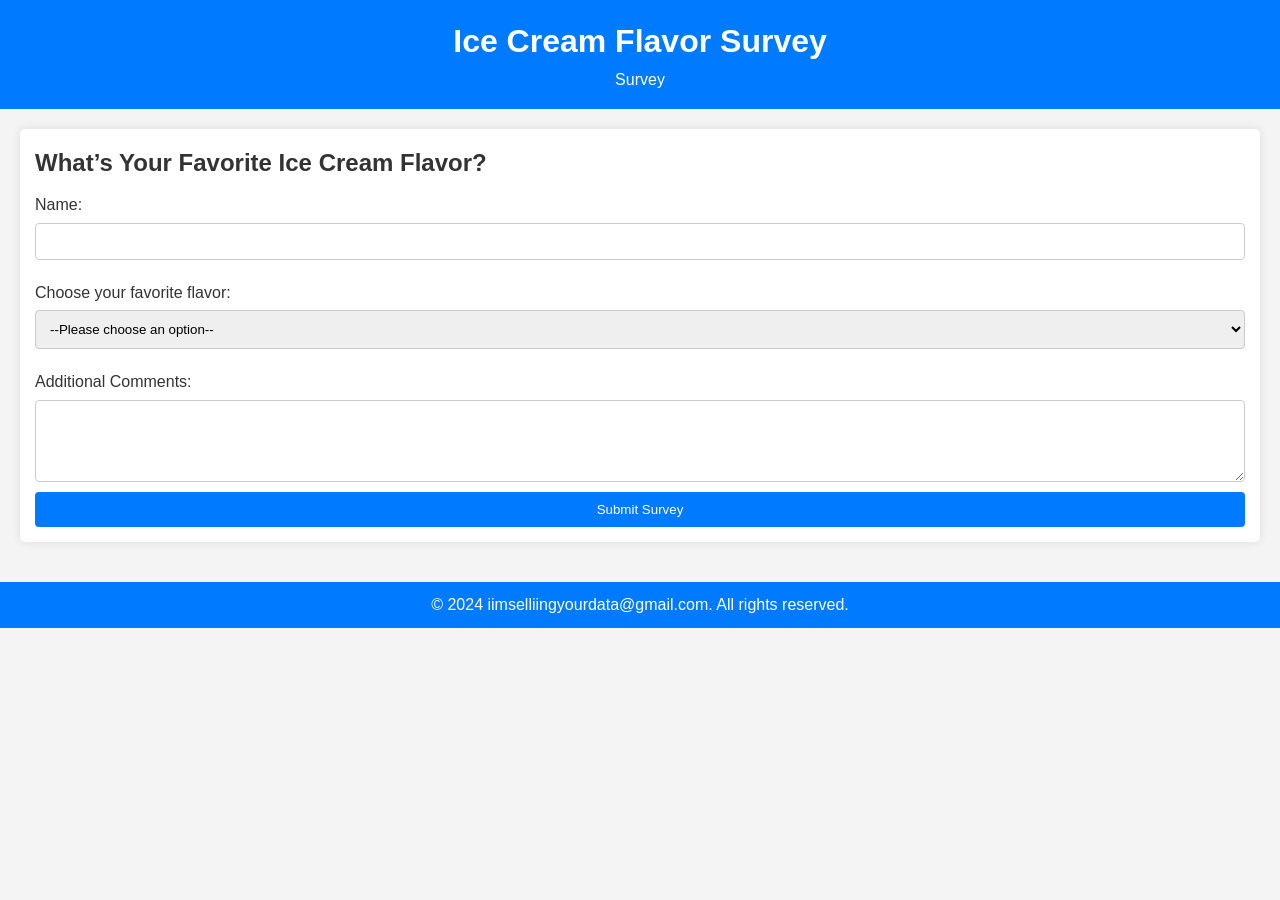
==== index.html @ d70a4f35 "Update index.html" ====
<!DOCTYPE html>
<html lang="en">
<head>
    <meta charset="UTF-8">
    <meta name="viewport" content="width=device-width, initial-scale=1.0">
    <title>Ice Cream Survey</title>
    <link rel="stylesheet" href="styles.css">
</head>
<body>
    <header>
        <h1>Ice Cream Flavor Survey</h1>
        <nav>
            <ul>
                <li><a href="#survey">Survey</a></li>
            </ul>
        </nav>
    </header>

    <main>
        <section id="survey">
            <h2>What’s Your Favorite Ice Cream Flavor?</h2>
            <form id="surveyForm">
                <label for="name">Name:</label>
                <input type="text" id="name" name="name" required>

                <label for="flavors">Choose your favorite flavor:</label>
                <select id="flavors" name="flavors" required>
                    <option value="">--Please choose an option--</option>
                    <option value="vanilla">Vanilla</option>
                    <option value="chocolate">Chocolate</option>
                    <option value="strawberry">Strawberry</option>
                    <option value="mint">Mint</option>
                    <option value="cookie_dough">Cookie Dough</option>
                    <option value="rocky_road">Rocky Road</option>
                    <option value="cookies_and_cream">Cookies and Cream</option> 
                </select>

                <label for="feedback">Additional Comments:</label>
                <textarea id="feedback" name="feedback" rows="4"></textarea>

                <button type="submit">Submit Survey</button>
            </form>

            <div id="results" class="hidden">
                <h2>Survey Results</h2>
                <ul id="resultList"></ul>
                <button id="showVotes">Show Vote Counts</button>
            </div>
        </section>
    </main>

    <footer>
        <p>&copy; 2024 iimselliingyourdata@gmail.com. All rights reserved.</p>
    </footer>

    <script>
        const voteCounts = {
            vanilla: 0,
            chocolate: 0,
            strawberry: 0,
            mint: 0,
            cookie_dough: 0,
            rocky_road: 0,
            cookies_and_cream: 0,
            kellans_cream: 0,
        };

        const blockedNames = ["your mom", "eli", "kellan"]; // Add blocked names here

        document.getElementById('surveyForm').addEventListener('submit', function(event) {
            event.preventDefault(); // Prevent default form submission

            const name = document.getElementById('name').value.trim();
            const flavor = document.getElementById('flavors').value;
            const feedback = document.getElementById('feedback').value;

            // Check if the name is blocked
            if (blockedNames.includes(name)) {
                alert("Your name is blocked from submitting the survey.");
                return; // Stop processing if the name is blocked
            }

            // Update vote count for the selected flavor
            if (flavor) {
                voteCounts[flavor]++;
            }

            // Create a new list item for feedback
            const listItem = document.createElement('li');
            listItem.textContent = `${name} likes ${flavor}. Feedback: ${feedback}`;
            document.getElementById('resultList').appendChild(listItem);

            // Show the results section
            document.getElementById('results').classList.remove('hidden');

            // Update the displayed votes
            updateVoteDisplay();

            // Clear the form
            this.reset();
        });

        function updateVoteDisplay() {
            const mostVotedFlavor = Object.keys(voteCounts).reduce((a, b) => voteCounts[a] > voteCounts[b] ? a : b);
            const mostVotes = voteCounts[mostVotedFlavor];
            const resultsDisplay = document.getElementById('results');

            // Display the most voted flavor
            const mostVotedMessage = document.createElement('p');
            mostVotedMessage.textContent = `Current most voted flavor: ${mostVotedFlavor} (${mostVotes} votes)`;
            resultsDisplay.appendChild(mostVotedMessage);
        }

        // Function to show vote counts
        function showVoteCounts() {
            const countsMessage = document.createElement('div');
            countsMessage.innerHTML = '<h3>Vote Counts:</h3>';
            
            for (const flavor in voteCounts) {
                const flavorCount = document.createElement('p');
                flavorCount.textContent = `${flavor}: ${voteCounts[flavor]} votes`;
                countsMessage.appendChild(flavorCount);
            }

            const resultsDisplay = document.getElementById('results');
            resultsDisplay.appendChild(countsMessage);
        }

        // Event listener for the show votes button
        document.getElementById('showVotes').addEventListener('click', showVoteCounts);
    </script>
</body>
</html>
---- styles.css ----
* {
    margin: 0;
    padding: 0;
    box-sizing: border-box;
}

body {
    font-family: Arial, sans-serif;
    line-height: 1.6;
    background-color: #f4f4f4;
    color: #333;
}

header {
    background: #007BFF;
    color: white;
    padding: 1rem 0;
    text-align: center;
}

nav ul {
    list-style: none;
    padding: 0;
}

nav ul li {
    display: inline;
    margin: 0 15px;
}

nav ul li a {
    color: white;
    text-decoration: none;
}

main {
    padding: 20px;
}

section {
    margin-bottom: 20px;
    padding: 15px;
    background: white;
    border-radius: 5px;
    box-shadow: 0 0 10px rgba(0, 0, 0, 0.1);
}

form {
    display: flex;
    flex-direction: column;
}

label {
    margin: 10px 0 5px;
}

input, select, textarea {
    padding: 10px;
    border: 1px solid #ccc;
    border-radius: 4px;
    margin-bottom: 10px;
    transition: border-color 0.3s;
}

input:focus, select:focus, textarea:focus {
    border-color: #007BFF;
}

button {
    padding: 10px;
    background: #007BFF;
    color: white;
    border: none;
    border-radius: 4px;
    cursor: pointer;
    transition: background 0.3s;
}

button:hover {
    background: #0056b3;
}

footer {
    text-align: center;
    padding: 10px 0;
    background: #007BFF;
    color: white;
    position: relative;
    bottom: 0;
    width: 100%;
}

.hidden {
    display: none;
}
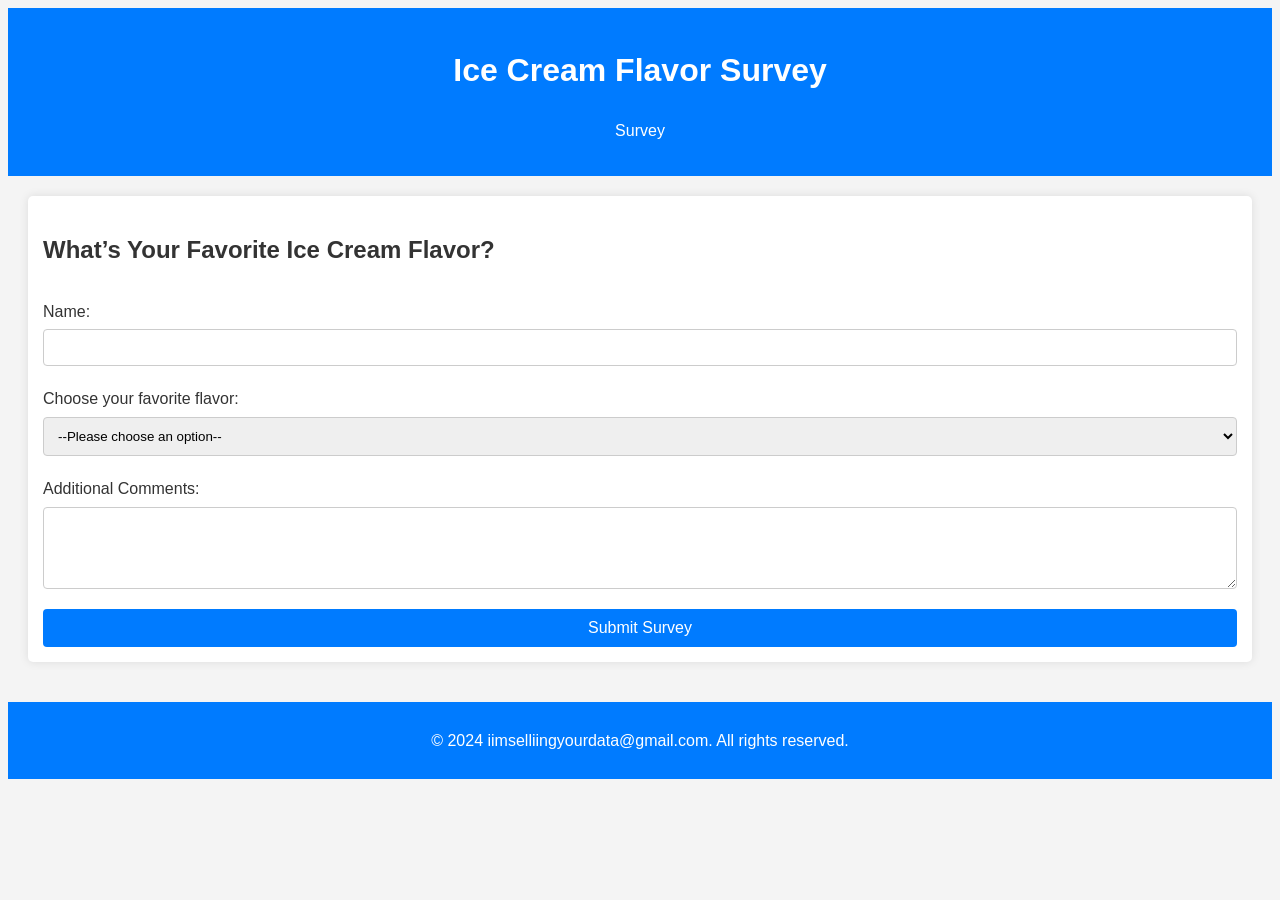
==== commit 04d34e7d: "Update index.html" ====
--- a/index.html
+++ b/index.html
@@ -76,7 +76,7 @@
 
             // Check if the name is blocked
             if (blockedNames.includes(name)) {
-                alert("Your name is blocked from submitting the survey.");
+                alert("No one likes you.");
                 return; // Stop processing if the name is blocked
             }
 
--- a/styles.css
+++ b/styles.css
@@ -1,4 +1,4 @@
-* {
+a* {
     margin: 0;
     padding: 0;
     box-sizing: border-box;
@@ -74,6 +74,9 @@
     border-radius: 4px;
     cursor: pointer;
     transition: background 0.3s;
+    margin-top: 10px; /* Add some spacing above the button */
+    width: 100%; /* Make the button full-width */
+    font-size: 16px; /* Increase font size */
 }
 
 button:hover {
@@ -93,3 +96,11 @@
 .hidden {
     display: none;
 }
+
+#showVotes {
+    background: #28a745; /* Green color for the show votes button */
+}
+
+#showVotes:hover {
+    background: #218838; /* Darker green on hover */
+}
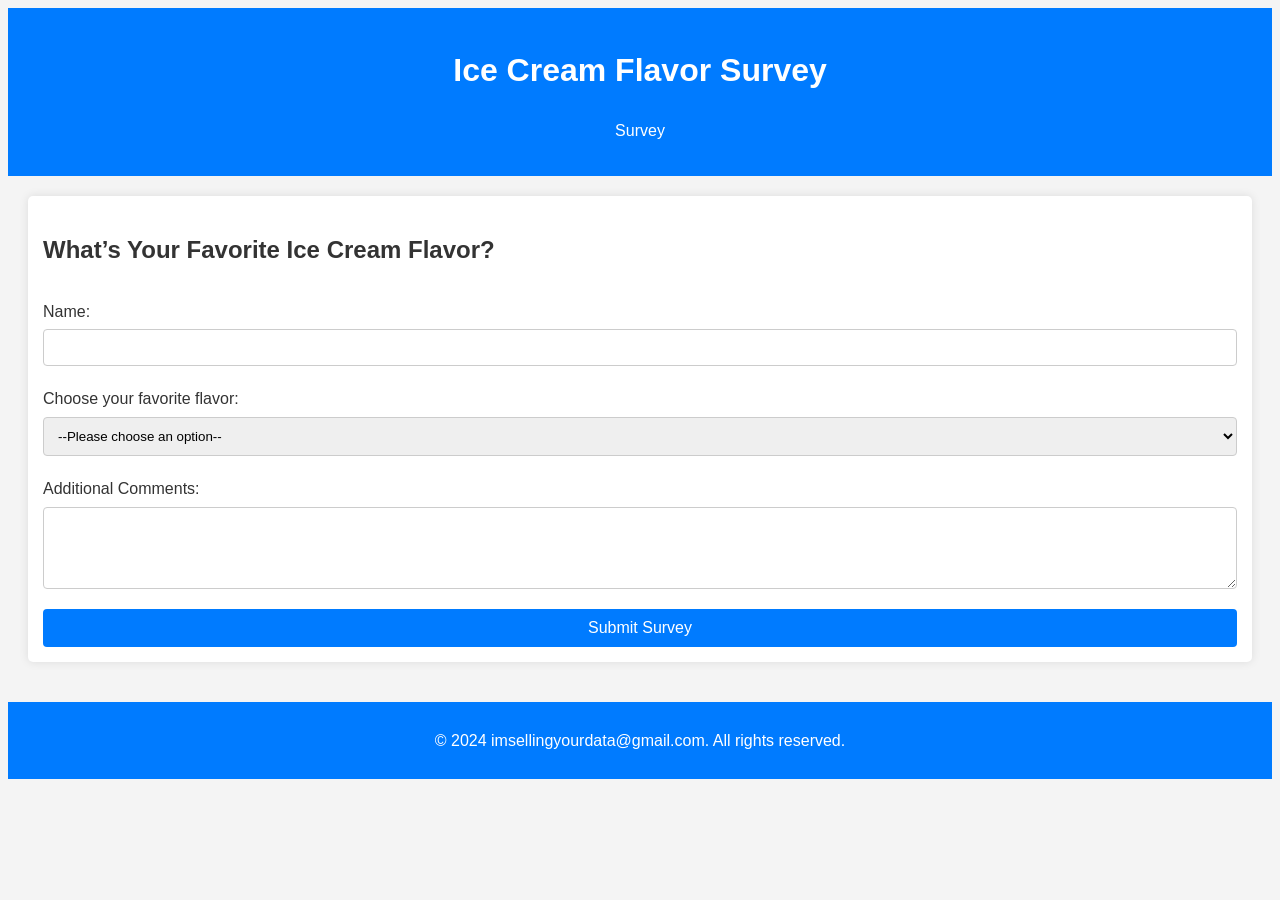
==== commit a6be87b5: "Update index.html" ====
--- a/index.html
+++ b/index.html
@@ -32,7 +32,7 @@
                     <option value="mint">Mint</option>
                     <option value="cookie_dough">Cookie Dough</option>
                     <option value="rocky_road">Rocky Road</option>
-                    <option value="cookies_and_cream">Cookies and Cream</option> 
+                    <option value="cookies_and_cream">Cookies and Cream</option>  
                 </select>
 
                 <label for="feedback">Additional Comments:</label>
@@ -50,7 +50,7 @@
     </main>
 
     <footer>
-        <p>&copy; 2024 iimselliingyourdata@gmail.com. All rights reserved.</p>
+        <p>&copy; 2024  imsellingyourdata@gmail.com. All rights reserved.</p>
     </footer>
 
     <script>
@@ -62,10 +62,9 @@
             cookie_dough: 0,
             rocky_road: 0,
             cookies_and_cream: 0,
-            kellans_cream: 0,
         };
 
-        const blockedNames = ["your mom", "eli", "kellan"]; // Add blocked names here
+        const blockedNames = ["eli", "kellan", "skibidi toilet"]; // Add blocked names here
 
         document.getElementById('surveyForm').addEventListener('submit', function(event) {
             event.preventDefault(); // Prevent default form submission
@@ -76,7 +75,7 @@
 
             // Check if the name is blocked
             if (blockedNames.includes(name)) {
-                alert("No one likes you.");
+                alert("Your name is blocked from submitting the survey.");
                 return; // Stop processing if the name is blocked
             }
 
@@ -111,19 +110,27 @@
             resultsDisplay.appendChild(mostVotedMessage);
         }
 
-        // Function to show vote counts
+        // Function to show or hide vote counts
         function showVoteCounts() {
-            const countsMessage = document.createElement('div');
-            countsMessage.innerHTML = '<h3>Vote Counts:</h3>';
-            
-            for (const flavor in voteCounts) {
-                const flavorCount = document.createElement('p');
-                flavorCount.textContent = `${flavor}: ${voteCounts[flavor]} votes`;
-                countsMessage.appendChild(flavorCount);
+            const countsMessage = document.getElementById('voteCounts');
+            if (countsMessage) {
+                // If counts are already displayed, hide them
+                countsMessage.remove();
+            } else {
+                // Create and display the vote counts
+                const countsMessage = document.createElement('div');
+                countsMessage.id = 'voteCounts'; // Give it an ID for easy removal
+                countsMessage.innerHTML = '<h3>Vote Counts:</h3>';
+                
+                for (const flavor in voteCounts) {
+                    const flavorCount = document.createElement('p');
+                    flavorCount.textContent = `${flavor}: ${voteCounts[flavor]} votes`;
+                    countsMessage.appendChild(flavorCount);
+                }
+
+                const resultsDisplay = document.getElementById('results');
+                resultsDisplay.appendChild(countsMessage);
             }
-
-            const resultsDisplay = document.getElementById('results');
-            resultsDisplay.appendChild(countsMessage);
         }
 
         // Event listener for the show votes button
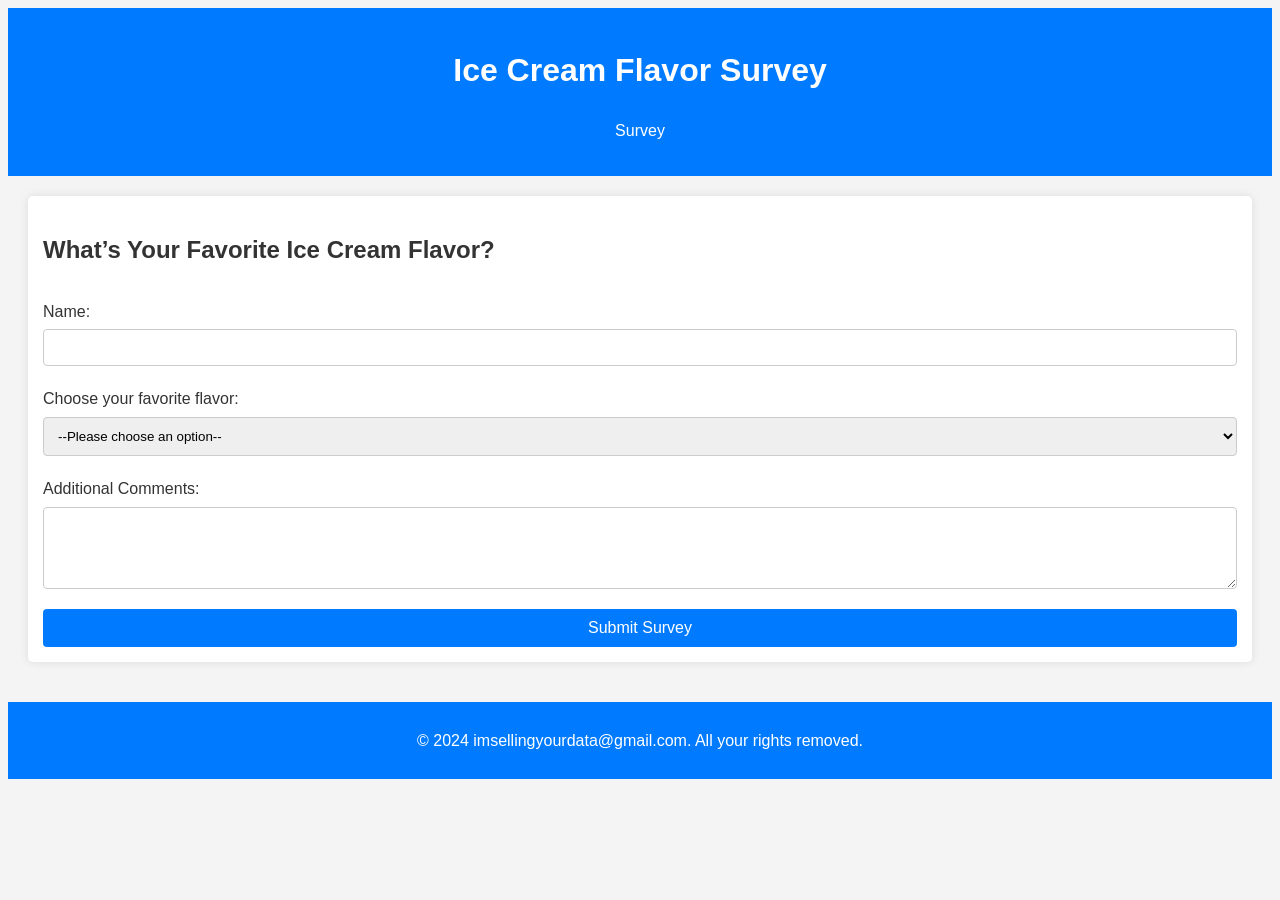
==== commit de3012ed: "Update index.html" ====
--- a/index.html
+++ b/index.html
@@ -50,7 +50,7 @@
     </main>
 
     <footer>
-        <p>&copy; 2024  imsellingyourdata@gmail.com. All rights reserved.</p>
+        <p>&copy; 2024  imsellingyourdata@gmail.com. All  your rights removed.</p>
     </footer>
 
     <script>
@@ -75,7 +75,7 @@
 
             // Check if the name is blocked
             if (blockedNames.includes(name)) {
-                alert("Your name is blocked from submitting the survey.");
+                alert("blocked FN");
                 return; // Stop processing if the name is blocked
             }
 
